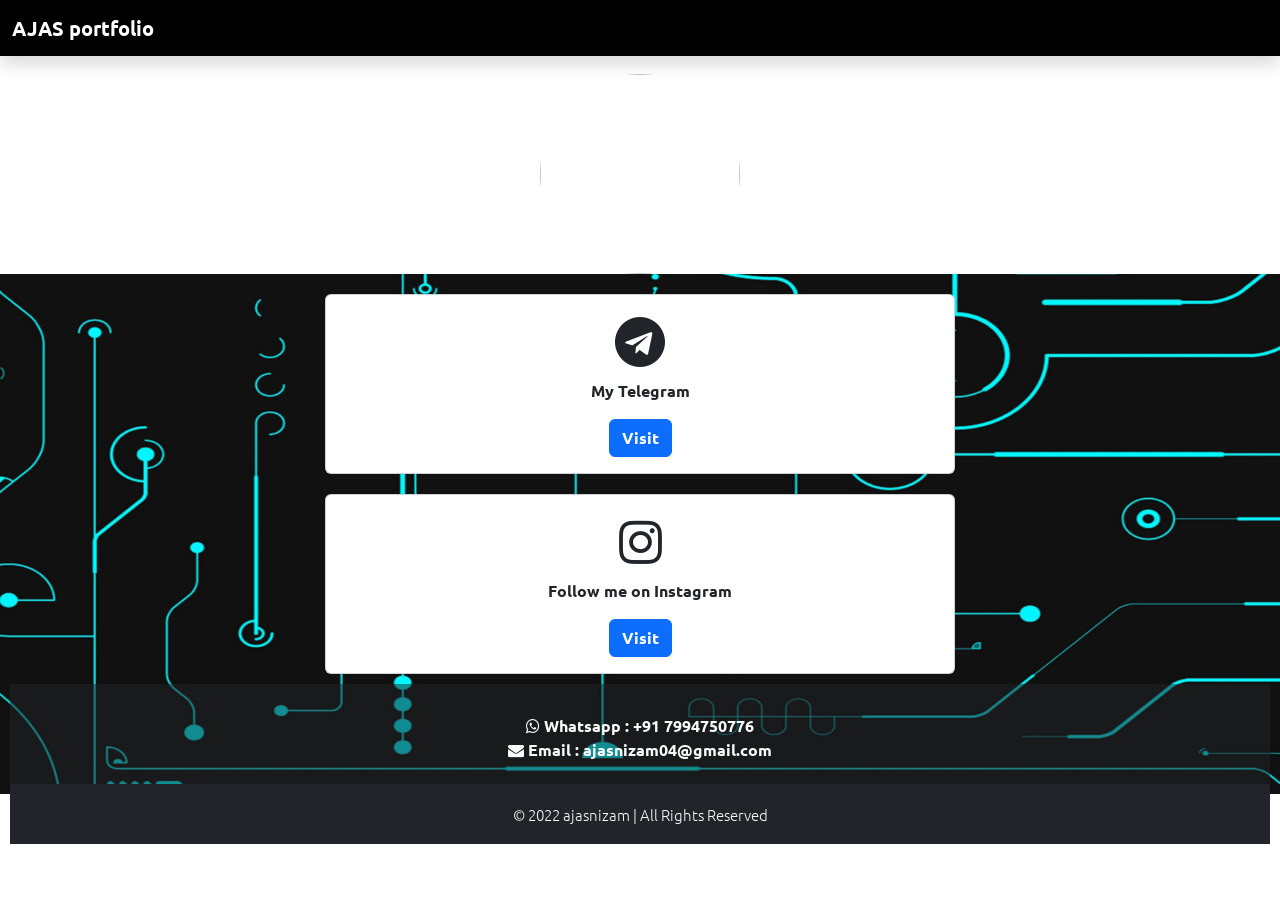
==== index.html @ 475225cc "Update index.html" ====
<!-- Developer : @ajas_nizam -->
<!doctype html>
<html lang="en">

<head>
  <meta charset="utf-8">
  <meta name="viewport" content="width=device-width, initial-scale=1">
  <title>SOMETHING NEW</title>
  <link href="https://cdn.jsdelivr.net/npm/bootstrap@5.2.0-beta1/dist/css/bootstrap.min.css" rel="stylesheet"
    integrity="sha384-0evHe/X+R7YkIZDRvuzKMRqM+OrBnVFBL6DOitfPri4tjfHxaWutUpFmBp4vmVor" crossorigin="anonymous">
  <link rel="stylesheet" href="https://maxcdn.bootstrapcdn.com/font-awesome/4.7.0/css/font-awesome.min.css">
  <link rel="preconnect" href="https://fonts.googleapis.com">
  <link rel="preconnect" href="https://fonts.gstatic.com" crossorigin>
  <link href="https://fonts.googleapis.com/css2?family=Ubuntu&display=swap" rel="stylesheet">
</head>

<body>
  <style>
    * {
      margin: 0;
      font-weight: bold;
      padding: 0;
      font-family: 'Ubuntu', sans-serif;
    }

    p {
      font-family: 'Ubuntu', sans-serif;

    }

    .so {
      width: 30%;
    }
  </style>
  <nav class="navbar shadow fixed-top navbar-expand-lg bg-success navbar-dark fw-bold" style="background-image: linear-gradient( 63.1deg,  rgb(0, 0, 0) 16.4%, rgb(0, 0, 0) 64.5% );

">
    <div class="container-fluid">
      <a class="navbar-brand" href="#">

        AJAS portfolio</a>

      <div class="collapse navbar-collapse" id="navbarNavAltMarkup">
        <div class="navbar-nav">

        </div>
      </div>
    </div>
  </nav>
  <br>

  <div>
    <center><img src="https://avatars.githubusercontent.com/u/79577892?s=400&u=016134d403450fb2147d3cfdbb6b214039eba2fb&v=4"
        style="width:200px;height:200px;border-radius:50%;margin-top:50px;"></center>
  </div>

  <div class="social" style="background-image:url('Computer-wallpaper-10365657.jpg');  
background-attachment:fixed;
  background-size: 100% 100%;padding:10px;">

    <div class="" style="display:flex;justify-content:center;">
      <div class="card w-50 so " style="margin:10px;">
        <center>
          <div class="card-body">
            <h5 class="card-title" style="font-size:50px;text-align:center;"><i class="fa fa-telegram"
                aria-hidden="true"></i></h5>
            <p class="card-text">My Telegram</p>
            <a onclick="telegram()" class="btn btn-primary fw-bolder">Visit</a>
          </div>
        </center>
      </div>
    </div>
    <!-- section -->
    <div class="" style="display:flex;justify-content:center;">
      <div class="card w-50 so " style="margin:10px;">
        <center>
          <div class="card-body">
            <h5 class="card-title" style="font-size:50px;text-align:center;"><i class="fa fa-instagram"
                aria-hidden="true"></i></h5>
            <p class="card-text">Follow me on Instagram</p>
            <a onclick="instagram()" class="btn btn-primary fw-bolder">Visit</a>
          </div>
        </center>
      </div>
    </div>
  <center>
      <div style="width:100%;height:100px;">
        <div style="height:100px;padding:30px;" class="bg-dark bg-opacity-50">
          <p style="text-align:center;" class="text-light fw-bolder">
            <i class="fa fa-whatsapp"></i> Whatsapp : +91 7994750776
            <br>
            <i class="fa fa-envelope"></i> Email : ajasnizam04@gmail.com
          </p>
        </div>
        <div class="bg-dark" style="padding-top:20px;">
          <p class="text-light" style="font-size:15px;height:40px;font-weight:100;">© 2022 ajasnizam | All Rights
            Reserved</p>
        </div>
      </div>
      </center>
      <script>
        function telegram() {
          window.location = "https://telegram.dog/ajas_nizam";
        }
        function instagram() {
          window.location = "https://instagram.com/ajas_nizam";

        }
      </script>
      <script src="https://cdn.jsdelivr.net/npm/bootstrap@5.2.0-beta1/dist/js/bootstrap.bundle.min.js"
        integrity="sha384-pprn3073KE6tl6bjs2QrFaJGz5/SUsLqktiwsUTF55Jfv3qYSDhgCecCxMW52nD2"
        crossorigin="anonymous"></script>
</body>

</html>
<!-- Developer : @ajas_nizam -->
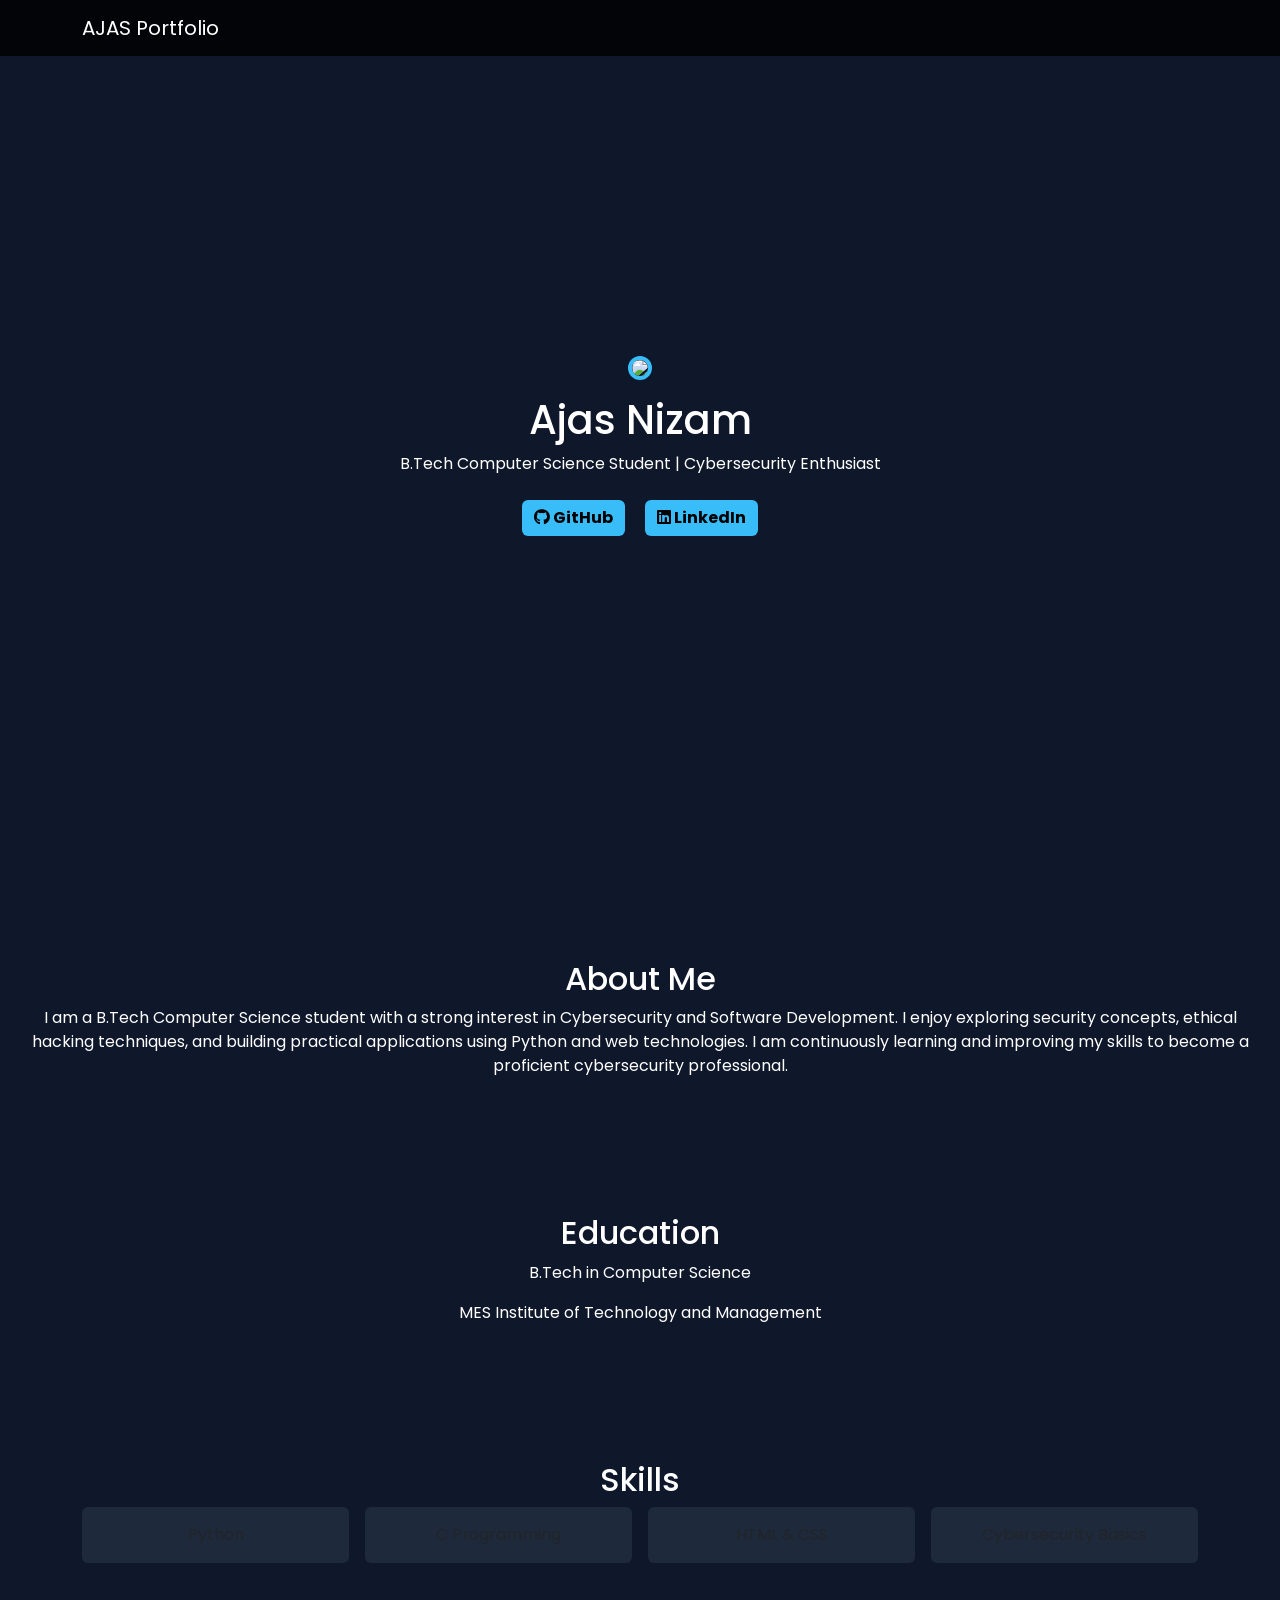
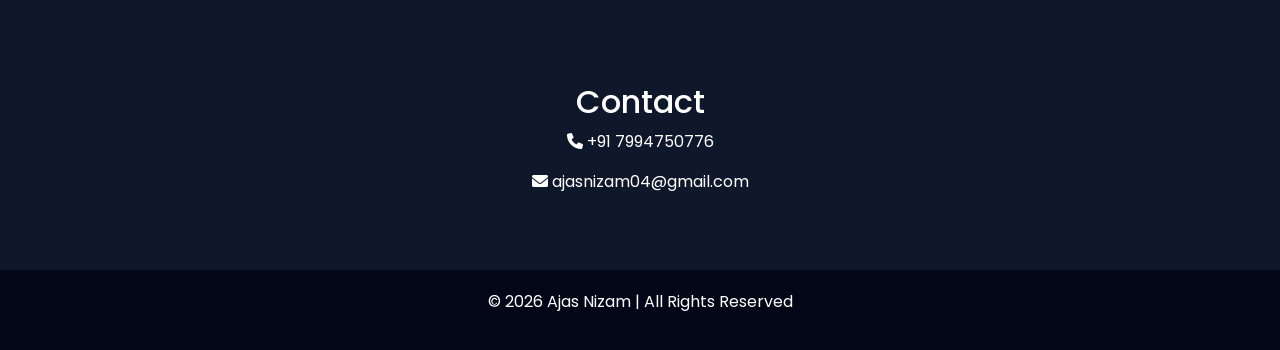
==== commit fa5ec149: "Update portfolio layout and styling" ====
--- a/index.html
+++ b/index.html
@@ -1,116 +1,156 @@
-<!-- Developer : @ajas_nizam -->
 <!doctype html>
 <html lang="en">
 
 <head>
   <meta charset="utf-8">
   <meta name="viewport" content="width=device-width, initial-scale=1">
-  <title>SOMETHING NEW</title>
-  <link href="https://cdn.jsdelivr.net/npm/bootstrap@5.2.0-beta1/dist/css/bootstrap.min.css" rel="stylesheet"
-    integrity="sha384-0evHe/X+R7YkIZDRvuzKMRqM+OrBnVFBL6DOitfPri4tjfHxaWutUpFmBp4vmVor" crossorigin="anonymous">
-  <link rel="stylesheet" href="https://maxcdn.bootstrapcdn.com/font-awesome/4.7.0/css/font-awesome.min.css">
-  <link rel="preconnect" href="https://fonts.googleapis.com">
-  <link rel="preconnect" href="https://fonts.gstatic.com" crossorigin>
-  <link href="https://fonts.googleapis.com/css2?family=Ubuntu&display=swap" rel="stylesheet">
+  <title>Ajas Nizam | Portfolio</title>
+
+  <!-- Bootstrap -->
+  <link href="https://cdn.jsdelivr.net/npm/bootstrap@5.3.0/dist/css/bootstrap.min.css" rel="stylesheet">
+
+  <!-- Font Awesome -->
+  <link rel="stylesheet" href="https://cdnjs.cloudflare.com/ajax/libs/font-awesome/6.0.0/css/all.min.css">
+
+  <!-- Google Font -->
+  <link href="https://fonts.googleapis.com/css2?family=Poppins&display=swap" rel="stylesheet">
+
+  <style>
+    body {
+      font-family: 'Poppins', sans-serif;
+      background: #0f172a;
+      color: white;
+    }
+
+    .navbar {
+      background: rgba(0,0,0,0.8);
+      backdrop-filter: blur(10px);
+    }
+
+    .hero {
+      height: 100vh;
+      display: flex;
+      align-items: center;
+      justify-content: center;
+      text-align: center;
+    }
+
+    .hero img {
+      width: 180px;
+      border-radius: 50%;
+      border: 4px solid #38bdf8;
+    }
+
+    .btn-custom {
+      background: #38bdf8;
+      border: none;
+      color: black;
+      font-weight: bold;
+    }
+
+    .btn-custom:hover {
+      background: #0ea5e9;
+    }
+
+    .card {
+      background: #1e293b;
+      border: none;
+      transition: 0.3s;
+    }
+
+    .card:hover {
+      transform: translateY(-10px);
+    }
+
+    .section {
+      padding: 60px 20px;
+    }
+
+    footer {
+      background: #020617;
+      padding: 20px;
+      text-align: center;
+    }
+  </style>
 </head>
 
 <body>
-  <style>
-    * {
-      margin: 0;
-      font-weight: bold;
-      padding: 0;
-      font-family: 'Ubuntu', sans-serif;
-    }
 
-    p {
-      font-family: 'Ubuntu', sans-serif;
+<!-- Navbar -->
+<nav class="navbar navbar-dark fixed-top">
+  <div class="container">
+    <a class="navbar-brand">AJAS Portfolio</a>
+  </div>
+</nav>
 
-    }
+<!-- Hero Section -->
+<section class="hero">
+  <div>
+    <img src="https://avatars.githubusercontent.com/u/79577892?v=4">
+    <h1 class="mt-3">Ajas Nizam</h1>
+    <p>B.Tech Computer Science Student | Cybersecurity Enthusiast</p>
 
-    .so {
-      width: 30%;
-    }
-  </style>
-  <nav class="navbar shadow fixed-top navbar-expand-lg bg-success navbar-dark fw-bold" style="background-image: linear-gradient( 63.1deg,  rgb(0, 0, 0) 16.4%, rgb(0, 0, 0) 64.5% );
+    <button onclick="github()" class="btn btn-custom m-2">
+      <i class="fab fa-github"></i> GitHub
+    </button>
 
-">
-    <div class="container-fluid">
-      <a class="navbar-brand" href="#">
+    <button onclick="linkedin()" class="btn btn-custom m-2">
+      <i class="fab fa-linkedin"></i> LinkedIn
+    </button>
+  </div>
+</section>
 
-        AJAS portfolio</a>
+<!-- About -->
+<section class="section text-center">
+  <h2>About Me</h2>
+  <p>
+    I am a B.Tech Computer Science student with a strong interest in Cybersecurity and Software Development. 
+    I enjoy exploring security concepts, ethical hacking techniques, and building practical applications using Python and web technologies. 
+    I am continuously learning and improving my skills to become a proficient cybersecurity professional.
+  </p>
+</section>
 
-      <div class="collapse navbar-collapse" id="navbarNavAltMarkup">
-        <div class="navbar-nav">
+<!-- Education -->
+<section class="section text-center">
+  <h2>Education</h2>
+  <p>B.Tech in Computer Science</p>
+  <p>MES Institute of Technology and Management</p>
+</section>
 
-        </div>
-      </div>
+<!-- Skills -->
+<section class="section text-center">
+  <h2>Skills</h2>
+  <div class="container">
+    <div class="row g-3">
+      <div class="col-md-3"><div class="card p-3">Python</div></div>
+      <div class="col-md-3"><div class="card p-3">C Programming</div></div>
+      <div class="col-md-3"><div class="card p-3">HTML & CSS</div></div>
+      <div class="col-md-3"><div class="card p-3">Cybersecurity Basics</div></div>
     </div>
-  </nav>
-  <br>
+  </div>
+</section>
 
-  <div>
-    <center><img src="https://avatars.githubusercontent.com/u/79577892?s=400&u=016134d403450fb2147d3cfdbb6b214039eba2fb&v=4"
-        style="width:200px;height:200px;border-radius:50%;margin-top:50px;"></center>
-  </div>
+<!-- Contact -->
+<section class="section text-center">
+  <h2>Contact</h2>
+  <p><i class="fa fa-phone"></i> +91 7994750776</p>
+  <p><i class="fa fa-envelope"></i> ajasnizam04@gmail.com</p>
+</section>
 
-  <div class="social" style="background-image:url('Computer-wallpaper-10365657.jpg');  
-background-attachment:fixed;
-  background-size: 100% 100%;padding:10px;">
+<!-- Footer -->
+<footer>
+  <p>© 2026 Ajas Nizam | All Rights Reserved</p>
+</footer>
 
-    <div class="" style="display:flex;justify-content:center;">
-      <div class="card w-50 so " style="margin:10px;">
-        <center>
-          <div class="card-body">
-            <h5 class="card-title" style="font-size:50px;text-align:center;"><i class="fa fa-telegram"
-                aria-hidden="true"></i></h5>
-            <p class="card-text">My Telegram</p>
-            <a onclick="telegram()" class="btn btn-primary fw-bolder">Visit</a>
-          </div>
-        </center>
-      </div>
-    </div>
-    <!-- section -->
-    <div class="" style="display:flex;justify-content:center;">
-      <div class="card w-50 so " style="margin:10px;">
-        <center>
-          <div class="card-body">
-            <h5 class="card-title" style="font-size:50px;text-align:center;"><i class="fa fa-instagram"
-                aria-hidden="true"></i></h5>
-            <p class="card-text">Follow me on Instagram</p>
-            <a onclick="instagram()" class="btn btn-primary fw-bolder">Visit</a>
-          </div>
-        </center>
-      </div>
-    </div>
-  <center>
-      <div style="width:100%;height:100px;">
-        <div style="height:100px;padding:30px;" class="bg-dark bg-opacity-50">
-          <p style="text-align:center;" class="text-light fw-bolder">
-            <i class="fa fa-whatsapp"></i> Whatsapp : +91 7994750776
-            <br>
-            <i class="fa fa-envelope"></i> Email : ajasnizam04@gmail.com
-          </p>
-        </div>
-        <div class="bg-dark" style="padding-top:20px;">
-          <p class="text-light" style="font-size:15px;height:40px;font-weight:100;">© 2022 ajasnizam | All Rights
-            Reserved</p>
-        </div>
-      </div>
-      </center>
-      <script>
-        function telegram() {
-          window.location = "https://telegram.dog/ajas_nizam";
-        }
-        function instagram() {
-          window.location = "https://instagram.com/ajas_nizam";
+<script>
+  function github() {
+    window.location = "https://github.com/YOUR_USERNAME";
+  }
 
-        }
-      </script>
-      <script src="https://cdn.jsdelivr.net/npm/bootstrap@5.2.0-beta1/dist/js/bootstrap.bundle.min.js"
-        integrity="sha384-pprn3073KE6tl6bjs2QrFaJGz5/SUsLqktiwsUTF55Jfv3qYSDhgCecCxMW52nD2"
-        crossorigin="anonymous"></script>
+  function linkedin() {
+    window.location = "https://linkedin.com/in/YOUR_USERNAME";
+  }
+</script>
+
 </body>
-
 </html>
-<!-- Developer : @ajas_nizam -->
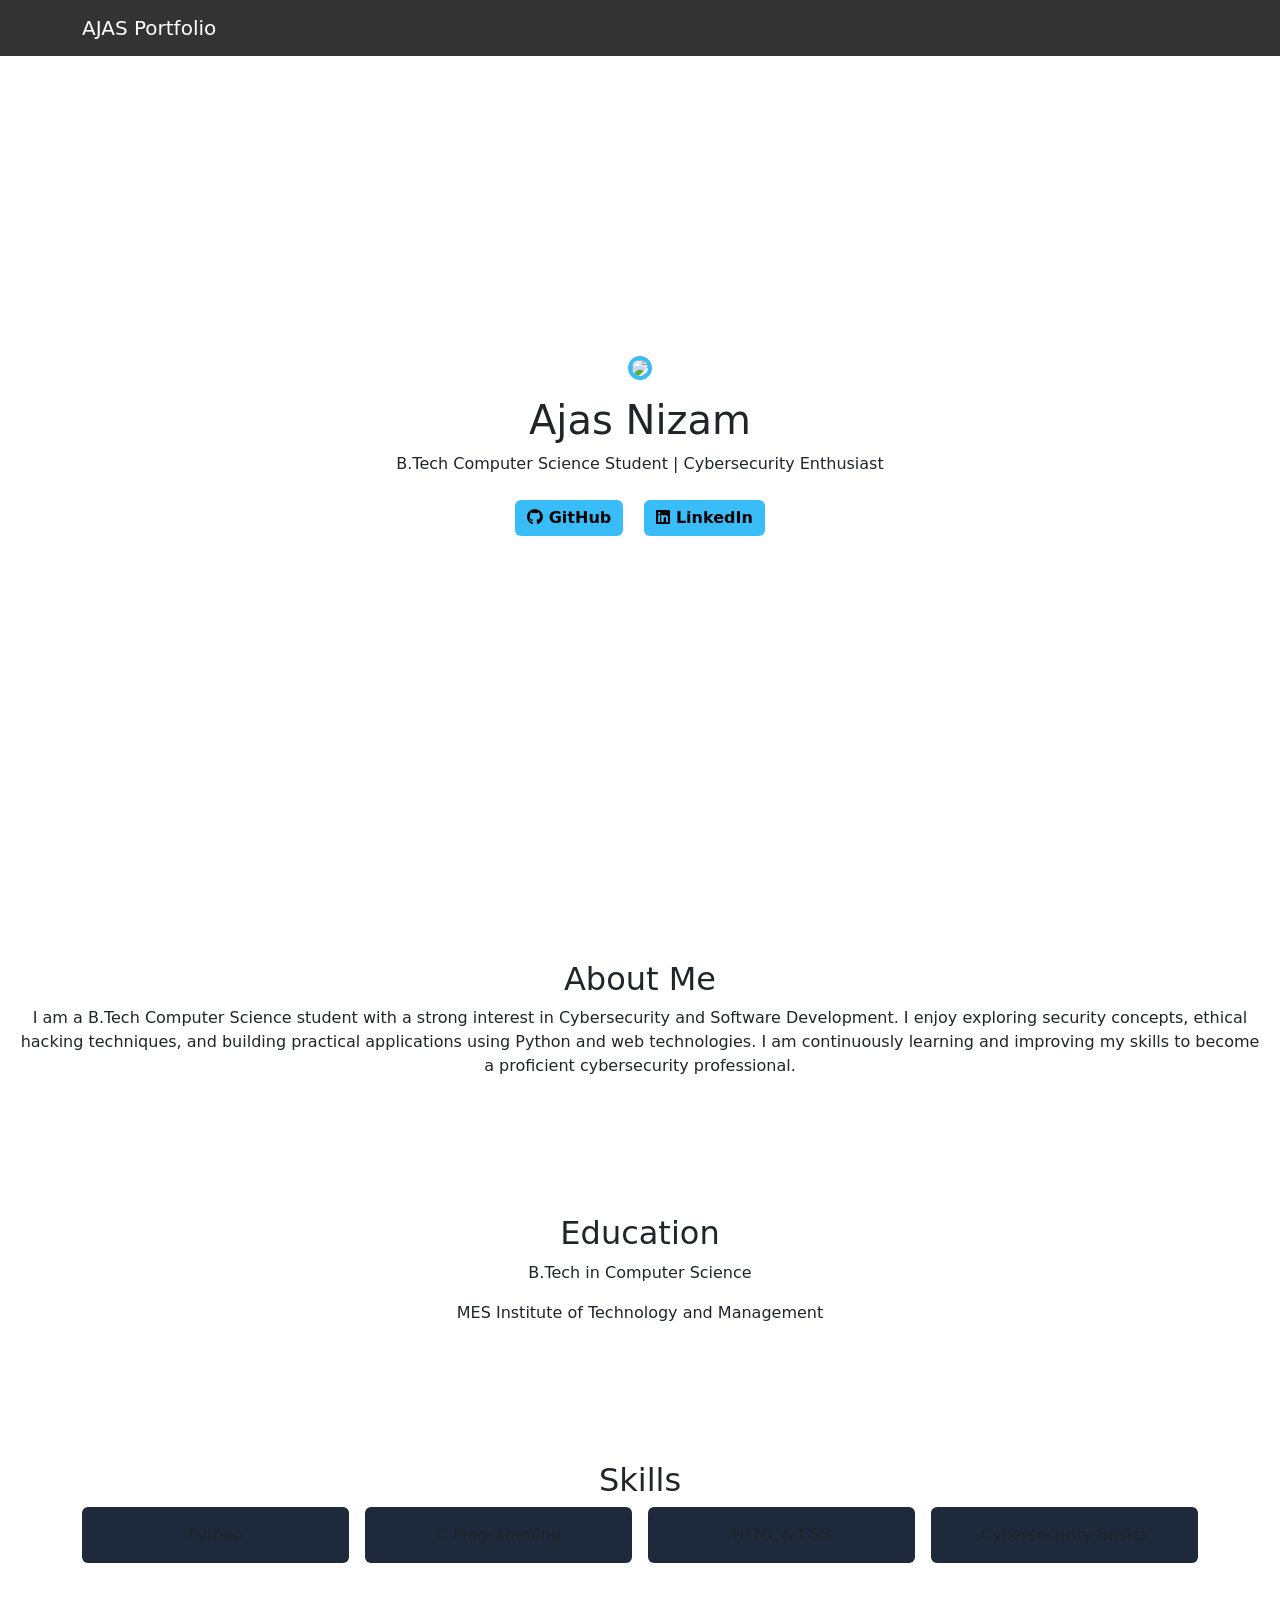
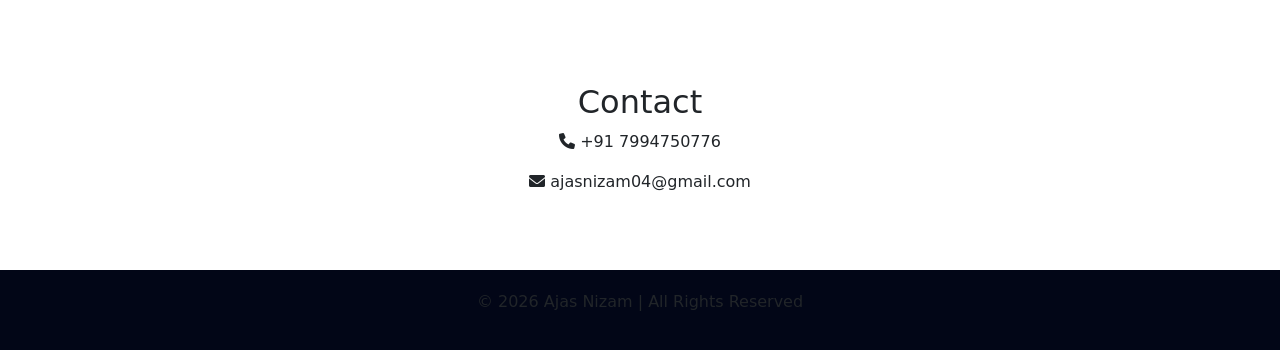
==== commit f170ff6d: "Link external stylesheet and remove inline styles Removed inline styles from index.html and linked t" ====
--- a/index.html
+++ b/index.html
@@ -15,63 +15,8 @@
   <!-- Google Font -->
   <link href="https://fonts.googleapis.com/css2?family=Poppins&display=swap" rel="stylesheet">
 
-  <style>
-    body {
-      font-family: 'Poppins', sans-serif;
-      background: #0f172a;
-      color: white;
-    }
+  <link rel="stylesheet" href="style.css">
 
-    .navbar {
-      background: rgba(0,0,0,0.8);
-      backdrop-filter: blur(10px);
-    }
-
-    .hero {
-      height: 100vh;
-      display: flex;
-      align-items: center;
-      justify-content: center;
-      text-align: center;
-    }
-
-    .hero img {
-      width: 180px;
-      border-radius: 50%;
-      border: 4px solid #38bdf8;
-    }
-
-    .btn-custom {
-      background: #38bdf8;
-      border: none;
-      color: black;
-      font-weight: bold;
-    }
-
-    .btn-custom:hover {
-      background: #0ea5e9;
-    }
-
-    .card {
-      background: #1e293b;
-      border: none;
-      transition: 0.3s;
-    }
-
-    .card:hover {
-      transform: translateY(-10px);
-    }
-
-    .section {
-      padding: 60px 20px;
-    }
-
-    footer {
-      background: #020617;
-      padding: 20px;
-      text-align: center;
-    }
-  </style>
 </head>
 
 <body>
@@ -144,11 +89,11 @@
 
 <script>
   function github() {
-    window.location = "https://github.com/YOUR_USERNAME";
+    window.location = "https://github.com/ajasnizam";
   }
 
   function linkedin() {
-    window.location = "https://linkedin.com/in/YOUR_USERNAME";
+    window.location = "https://www.linkedin.com/in/ajas-nizam-aa9758212/";
   }
 </script>
 
--- a/style.css
+++ b/style.css
@@ -0,0 +1,57 @@
+<style>
+    body {
+      font-family: 'Poppins', sans-serif;
+      background: #0f172a;
+      color: white;
+    }
+
+    .navbar {
+      background: rgba(0,0,0,0.8);
+      backdrop-filter: blur(10px);
+    }
+
+    .hero {
+      height: 100vh;
+      display: flex;
+      align-items: center;
+      justify-content: center;
+      text-align: center;
+    }
+
+    .hero img {
+      width: 180px;
+      border-radius: 50%;
+      border: 4px solid #38bdf8;
+    }
+
+    .btn-custom {
+      background: #38bdf8;
+      border: none;
+      color: black;
+      font-weight: bold;
+    }
+
+    .btn-custom:hover {
+      background: #0ea5e9;
+    }
+
+    .card {
+      background: #1e293b;
+      border: none;
+      transition: 0.3s;
+    }
+
+    .card:hover {
+      transform: translateY(-10px);
+    }
+
+    .section {
+      padding: 60px 20px;
+    }
+
+    footer {
+      background: #020617;
+      padding: 20px;
+      text-align: center;
+    }
+  </style>
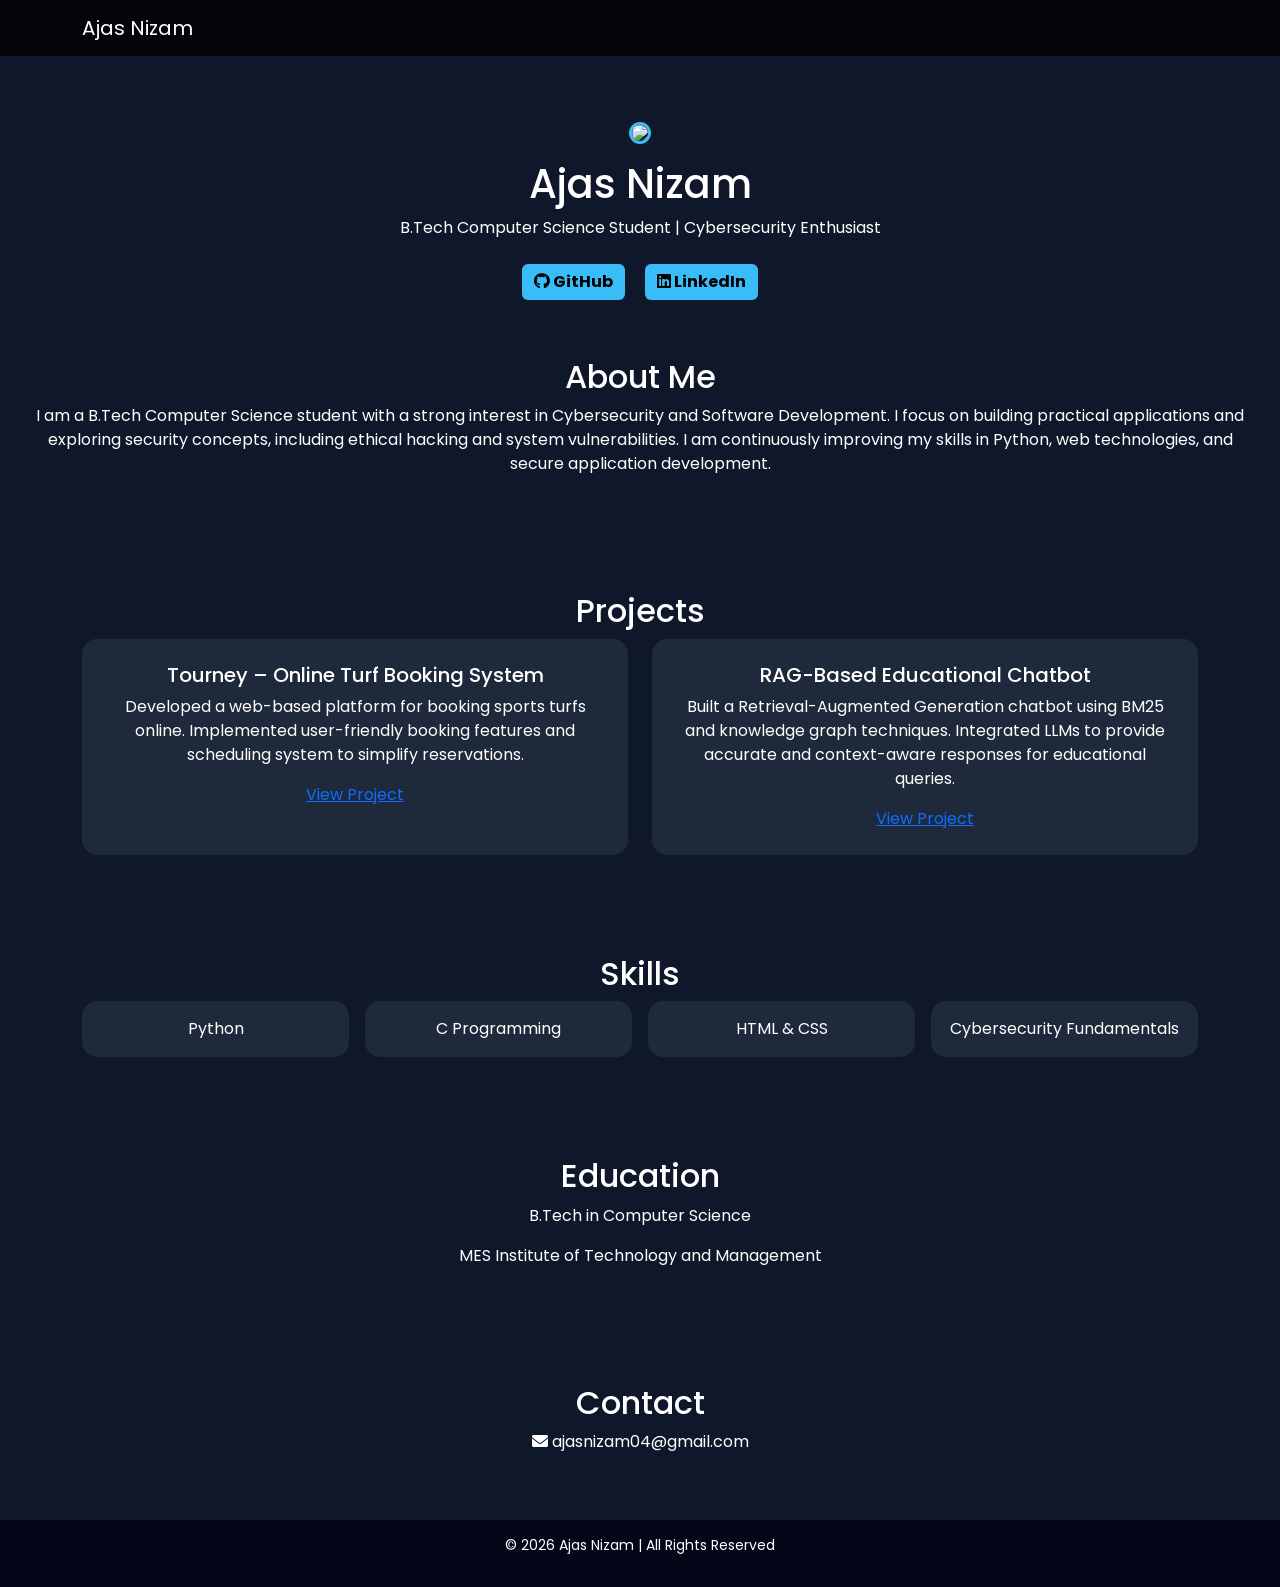
==== commit 98cd5916: "Revamp portfolio layout and content Updated the portfolio layout and styling, added project descript" ====
--- a/index.html
+++ b/index.html
@@ -15,8 +15,65 @@
   <!-- Google Font -->
   <link href="https://fonts.googleapis.com/css2?family=Poppins&display=swap" rel="stylesheet">
 
-  <link rel="stylesheet" href="style.css">
+  <style>
+    body {
+      font-family: 'Poppins', sans-serif;
+      background: #0f172a;
+      color: white;
+    }
 
+    .navbar {
+      background: rgba(0,0,0,0.8);
+    }
+
+    .hero {
+      padding-top: 120px;
+      text-align: center;
+    }
+
+    .hero img {
+      width: 150px;
+      border-radius: 50%;
+      border: 3px solid #38bdf8;
+    }
+
+    .btn-custom {
+      background: #38bdf8;
+      border: none;
+      color: black;
+      font-weight: bold;
+    }
+
+    .btn-custom:hover {
+      background: #0ea5e9;
+    }
+
+    .section {
+      padding: 50px 20px;
+    }
+
+    .card {
+      background: #1e293b;
+      color: white;
+      border: none;
+      border-radius: 15px;
+      transition: 0.3s;
+      height: 100%;
+    }
+
+    .card:hover {
+      transform: translateY(-8px);
+      background: #38bdf8;
+      color: black;
+    }
+
+    footer {
+      background: #020617;
+      padding: 15px;
+      text-align: center;
+      font-size: 14px;
+    }
+  </style>
 </head>
 
 <body>
@@ -24,42 +81,67 @@
 <!-- Navbar -->
 <nav class="navbar navbar-dark fixed-top">
   <div class="container">
-    <a class="navbar-brand">AJAS Portfolio</a>
+    <a class="navbar-brand">Ajas Nizam</a>
   </div>
 </nav>
 
-<!-- Hero Section -->
+<!-- Hero -->
 <section class="hero">
-  <div>
-    <img src="https://avatars.githubusercontent.com/u/79577892?v=4">
-    <h1 class="mt-3">Ajas Nizam</h1>
-    <p>B.Tech Computer Science Student | Cybersecurity Enthusiast</p>
+  <img src="https://avatars.githubusercontent.com/u/79577892?v=4">
+  <h1 class="mt-3">Ajas Nizam</h1>
+  <p>B.Tech Computer Science Student | Cybersecurity Enthusiast</p>
 
-    <button onclick="github()" class="btn btn-custom m-2">
-      <i class="fab fa-github"></i> GitHub
-    </button>
+  <a href="https://github.com/ajasnizam" target="_blank" class="btn btn-custom m-2">
+    <i class="fab fa-github"></i> GitHub
+  </a>
 
-    <button onclick="linkedin()" class="btn btn-custom m-2">
-      <i class="fab fa-linkedin"></i> LinkedIn
-    </button>
-  </div>
+  <a href="https://www.linkedin.com/in/ajas-nizam-aa9758212/" target="_blank" class="btn btn-custom m-2">
+    <i class="fab fa-linkedin"></i> LinkedIn
+  </a>
 </section>
 
 <!-- About -->
 <section class="section text-center">
   <h2>About Me</h2>
   <p>
-    I am a B.Tech Computer Science student with a strong interest in Cybersecurity and Software Development. 
-    I enjoy exploring security concepts, ethical hacking techniques, and building practical applications using Python and web technologies. 
-    I am continuously learning and improving my skills to become a proficient cybersecurity professional.
+    I am a B.Tech Computer Science student with a strong interest in Cybersecurity and Software Development.
+    I focus on building practical applications and exploring security concepts, including ethical hacking and system vulnerabilities.
+    I am continuously improving my skills in Python, web technologies, and secure application development.
   </p>
 </section>
 
-<!-- Education -->
+<!-- Projects (MOST IMPORTANT) -->
 <section class="section text-center">
-  <h2>Education</h2>
-  <p>B.Tech in Computer Science</p>
-  <p>MES Institute of Technology and Management</p>
+  <h2>Projects</h2>
+  <div class="container">
+    <div class="row g-4">
+
+      <!-- Project 1 -->
+      <div class="col-md-6">
+        <div class="card p-4">
+          <h5>Tourney – Online Turf Booking System</h5>
+          <p>
+            Developed a web-based platform for booking sports turfs online.
+            Implemented user-friendly booking features and scheduling system to simplify reservations.
+          </p>
+          <a href="https://github.com/ajasnizam" target="_blank">View Project</a>
+        </div>
+      </div>
+
+      <!-- Project 2 -->
+      <div class="col-md-6">
+        <div class="card p-4">
+          <h5>RAG-Based Educational Chatbot</h5>
+          <p>
+            Built a Retrieval-Augmented Generation chatbot using BM25 and knowledge graph techniques.
+            Integrated LLMs to provide accurate and context-aware responses for educational queries.
+          </p>
+          <a href="https://github.com/ajasnizam" target="_blank">View Project</a>
+        </div>
+      </div>
+
+    </div>
+  </div>
 </section>
 
 <!-- Skills -->
@@ -70,15 +152,21 @@
       <div class="col-md-3"><div class="card p-3">Python</div></div>
       <div class="col-md-3"><div class="card p-3">C Programming</div></div>
       <div class="col-md-3"><div class="card p-3">HTML & CSS</div></div>
-      <div class="col-md-3"><div class="card p-3">Cybersecurity Basics</div></div>
+      <div class="col-md-3"><div class="card p-3">Cybersecurity Fundamentals</div></div>
     </div>
   </div>
+</section>
+
+<!-- Education -->
+<section class="section text-center">
+  <h2>Education</h2>
+  <p>B.Tech in Computer Science</p>
+  <p>MES Institute of Technology and Management</p>
 </section>
 
 <!-- Contact -->
 <section class="section text-center">
   <h2>Contact</h2>
-  <p><i class="fa fa-phone"></i> +91 7994750776</p>
   <p><i class="fa fa-envelope"></i> ajasnizam04@gmail.com</p>
 </section>
 
@@ -87,15 +175,5 @@
   <p>© 2026 Ajas Nizam | All Rights Reserved</p>
 </footer>
 
-<script>
-  function github() {
-    window.location = "https://github.com/ajasnizam";
-  }
-
-  function linkedin() {
-    window.location = "https://www.linkedin.com/in/ajas-nizam-aa9758212/";
-  }
-</script>
-
 </body>
 </html>
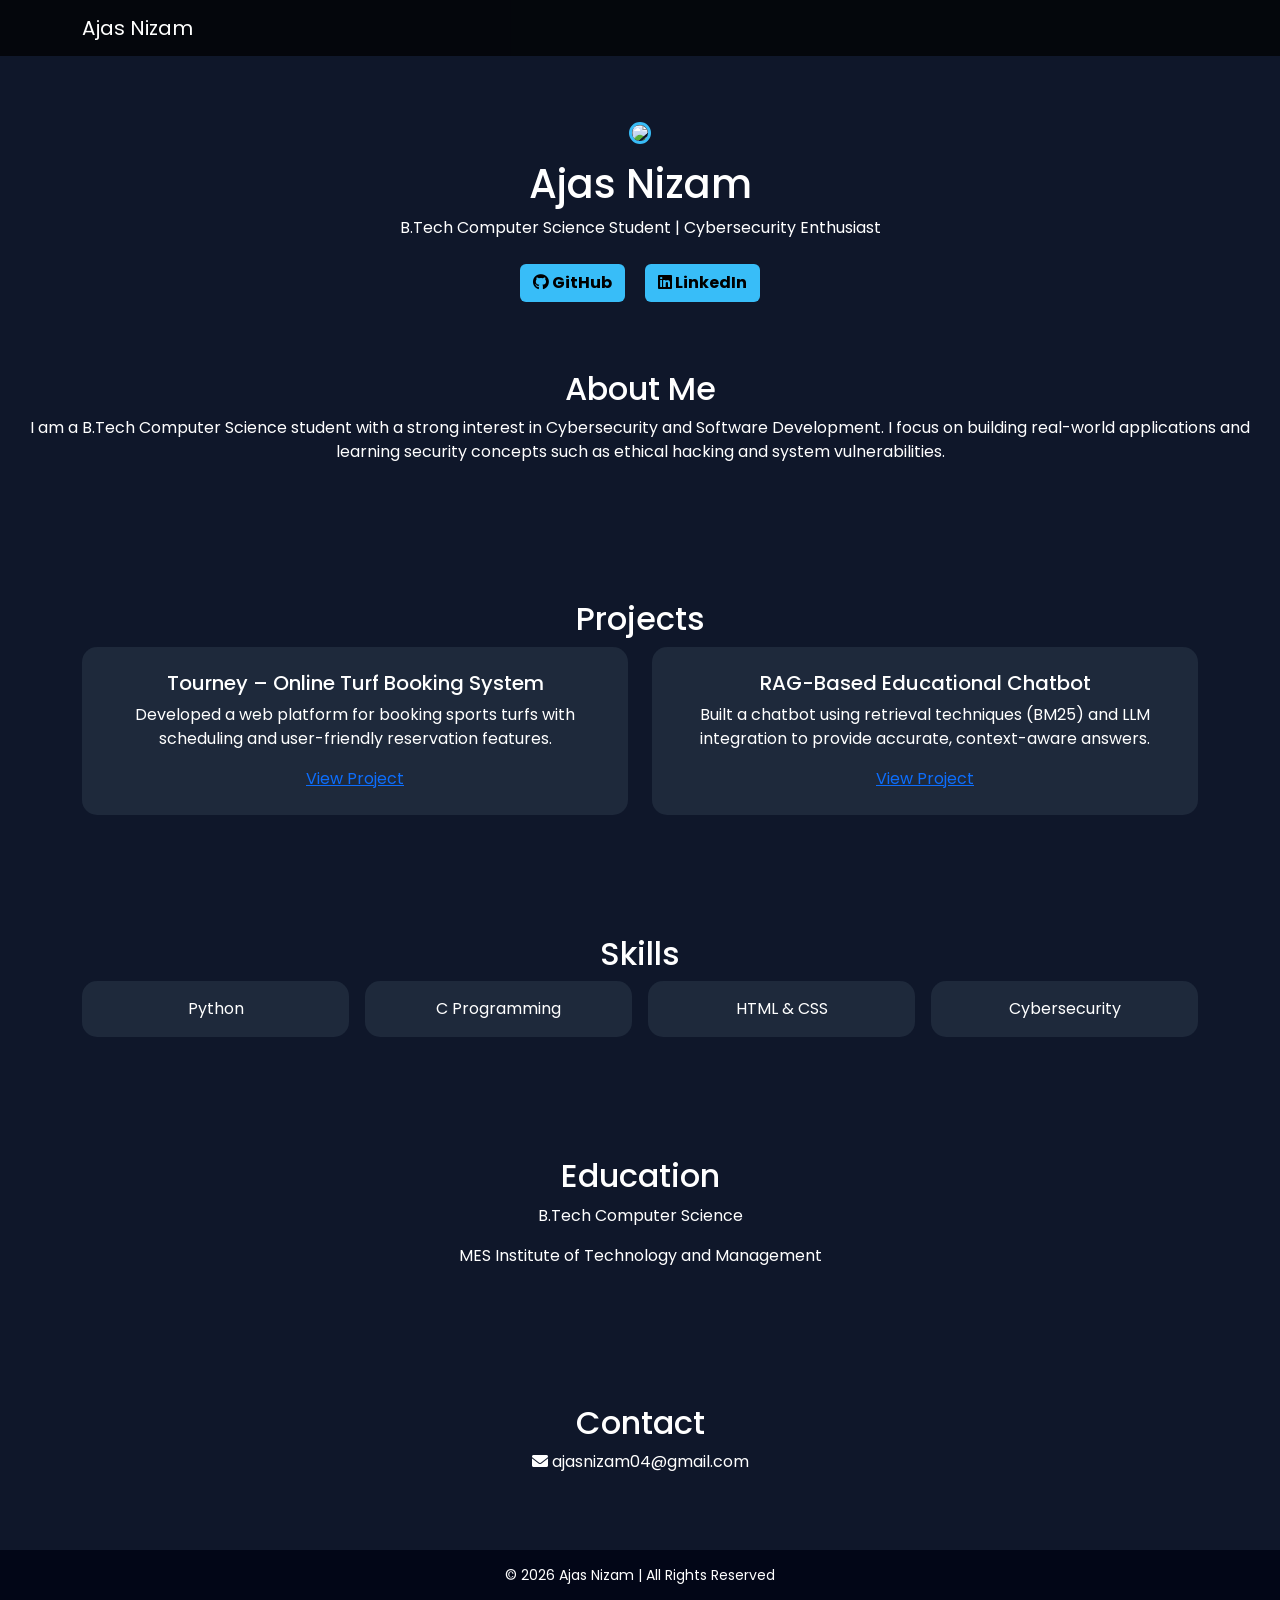
==== commit 890d5857: "Refactor HTML structure and update content" ====
--- a/index.html
+++ b/index.html
@@ -1,87 +1,101 @@
-<!doctype html>
+<!DOCTYPE html>
 <html lang="en">
-
 <head>
-  <meta charset="utf-8">
-  <meta name="viewport" content="width=device-width, initial-scale=1">
-  <title>Ajas Nizam | Portfolio</title>
-
-  <!-- Bootstrap -->
-  <link href="https://cdn.jsdelivr.net/npm/bootstrap@5.3.0/dist/css/bootstrap.min.css" rel="stylesheet">
-
-  <!-- Font Awesome -->
-  <link rel="stylesheet" href="https://cdnjs.cloudflare.com/ajax/libs/font-awesome/6.0.0/css/all.min.css">
-
-  <!-- Google Font -->
-  <link href="https://fonts.googleapis.com/css2?family=Poppins&display=swap" rel="stylesheet">
-
-  <style>
-    body {
-      font-family: 'Poppins', sans-serif;
-      background: #0f172a;
-      color: white;
-    }
-
-    .navbar {
-      background: rgba(0,0,0,0.8);
-    }
-
-    .hero {
-      padding-top: 120px;
-      text-align: center;
-    }
-
-    .hero img {
-      width: 150px;
-      border-radius: 50%;
-      border: 3px solid #38bdf8;
-    }
-
-    .btn-custom {
-      background: #38bdf8;
-      border: none;
-      color: black;
-      font-weight: bold;
-    }
-
-    .btn-custom:hover {
-      background: #0ea5e9;
-    }
-
-    .section {
-      padding: 50px 20px;
-    }
-
-    .card {
-      background: #1e293b;
-      color: white;
-      border: none;
-      border-radius: 15px;
-      transition: 0.3s;
-      height: 100%;
-    }
-
-    .card:hover {
-      transform: translateY(-8px);
-      background: #38bdf8;
-      color: black;
-    }
-
-    footer {
-      background: #020617;
-      padding: 15px;
-      text-align: center;
-      font-size: 14px;
-    }
-  </style>
+<meta charset="UTF-8">
+<meta name="viewport" content="width=device-width, initial-scale=1.0">
+<title>Ajas Nizam | Portfolio</title>
+
+<!-- Bootstrap -->
+<link href="https://cdn.jsdelivr.net/npm/bootstrap@5.3.0/dist/css/bootstrap.min.css" rel="stylesheet">
+
+<!-- Icons -->
+<link rel="stylesheet" href="https://cdnjs.cloudflare.com/ajax/libs/font-awesome/6.0.0/css/all.min.css">
+
+<!-- Font -->
+<link href="https://fonts.googleapis.com/css2?family=Poppins&display=swap" rel="stylesheet">
+
+<style>
+body {
+  font-family: 'Poppins', sans-serif;
+  background: #0f172a;
+  color: white;
+}
+
+/* Background Animation */
+#particles-js {
+  position: fixed;
+  width: 100%;
+  height: 100%;
+  z-index: -1;
+}
+
+/* Navbar */
+.navbar {
+  background: rgba(0,0,0,0.7);
+}
+
+/* Hero */
+.hero {
+  text-align: center;
+  padding-top: 120px;
+}
+
+.hero img {
+  width: 150px;
+  border-radius: 50%;
+  border: 3px solid #38bdf8;
+}
+
+/* Buttons */
+.btn-custom {
+  background: #38bdf8;
+  color: black;
+  font-weight: bold;
+}
+
+.btn-custom:hover {
+  background: #0ea5e9;
+}
+
+/* Sections */
+.section {
+  padding: 60px 20px;
+}
+
+/* Cards */
+.card {
+  background: #1e293b;
+  border: none;
+  border-radius: 15px;
+  color: white;
+  transition: 0.3s;
+}
+
+.card:hover {
+  transform: translateY(-8px);
+  background: #38bdf8;
+  color: black;
+}
+
+/* Footer */
+footer {
+  background: #020617;
+  text-align: center;
+  padding: 15px;
+  font-size: 14px;
+}
+</style>
 </head>
 
 <body>
+
+<!-- Background Animation -->
+<div id="particles-js"></div>
 
 <!-- Navbar -->
 <nav class="navbar navbar-dark fixed-top">
   <div class="container">
-    <a class="navbar-brand">Ajas Nizam</a>
+    <span class="navbar-brand">Ajas Nizam</span>
   </div>
 </nav>
 
@@ -105,36 +119,31 @@
   <h2>About Me</h2>
   <p>
     I am a B.Tech Computer Science student with a strong interest in Cybersecurity and Software Development.
-    I focus on building practical applications and exploring security concepts, including ethical hacking and system vulnerabilities.
-    I am continuously improving my skills in Python, web technologies, and secure application development.
+    I focus on building real-world applications and learning security concepts such as ethical hacking and system vulnerabilities.
   </p>
 </section>
 
-<!-- Projects (MOST IMPORTANT) -->
+<!-- Projects -->
 <section class="section text-center">
   <h2>Projects</h2>
   <div class="container">
     <div class="row g-4">
 
-      <!-- Project 1 -->
       <div class="col-md-6">
         <div class="card p-4">
           <h5>Tourney – Online Turf Booking System</h5>
           <p>
-            Developed a web-based platform for booking sports turfs online.
-            Implemented user-friendly booking features and scheduling system to simplify reservations.
+            Developed a web platform for booking sports turfs with scheduling and user-friendly reservation features.
           </p>
           <a href="https://github.com/ajasnizam" target="_blank">View Project</a>
         </div>
       </div>
 
-      <!-- Project 2 -->
       <div class="col-md-6">
         <div class="card p-4">
           <h5>RAG-Based Educational Chatbot</h5>
           <p>
-            Built a Retrieval-Augmented Generation chatbot using BM25 and knowledge graph techniques.
-            Integrated LLMs to provide accurate and context-aware responses for educational queries.
+            Built a chatbot using retrieval techniques (BM25) and LLM integration to provide accurate, context-aware answers.
           </p>
           <a href="https://github.com/ajasnizam" target="_blank">View Project</a>
         </div>
@@ -152,7 +161,7 @@
       <div class="col-md-3"><div class="card p-3">Python</div></div>
       <div class="col-md-3"><div class="card p-3">C Programming</div></div>
       <div class="col-md-3"><div class="card p-3">HTML & CSS</div></div>
-      <div class="col-md-3"><div class="card p-3">Cybersecurity Fundamentals</div></div>
+      <div class="col-md-3"><div class="card p-3">Cybersecurity</div></div>
     </div>
   </div>
 </section>
@@ -160,7 +169,7 @@
 <!-- Education -->
 <section class="section text-center">
   <h2>Education</h2>
-  <p>B.Tech in Computer Science</p>
+  <p>B.Tech Computer Science</p>
   <p>MES Institute of Technology and Management</p>
 </section>
 
@@ -175,5 +184,19 @@
   <p>© 2026 Ajas Nizam | All Rights Reserved</p>
 </footer>
 
+<!-- Particles JS -->
+<script src="https://cdn.jsdelivr.net/npm/particles.js"></script>
+
+<script>
+particlesJS("particles-js", {
+  "particles": {
+    "number": { "value": 50 },
+    "size": { "value": 3 },
+    "move": { "speed": 1 },
+    "line_linked": { "enable": true }
+  }
+});
+</script>
+
 </body>
 </html>
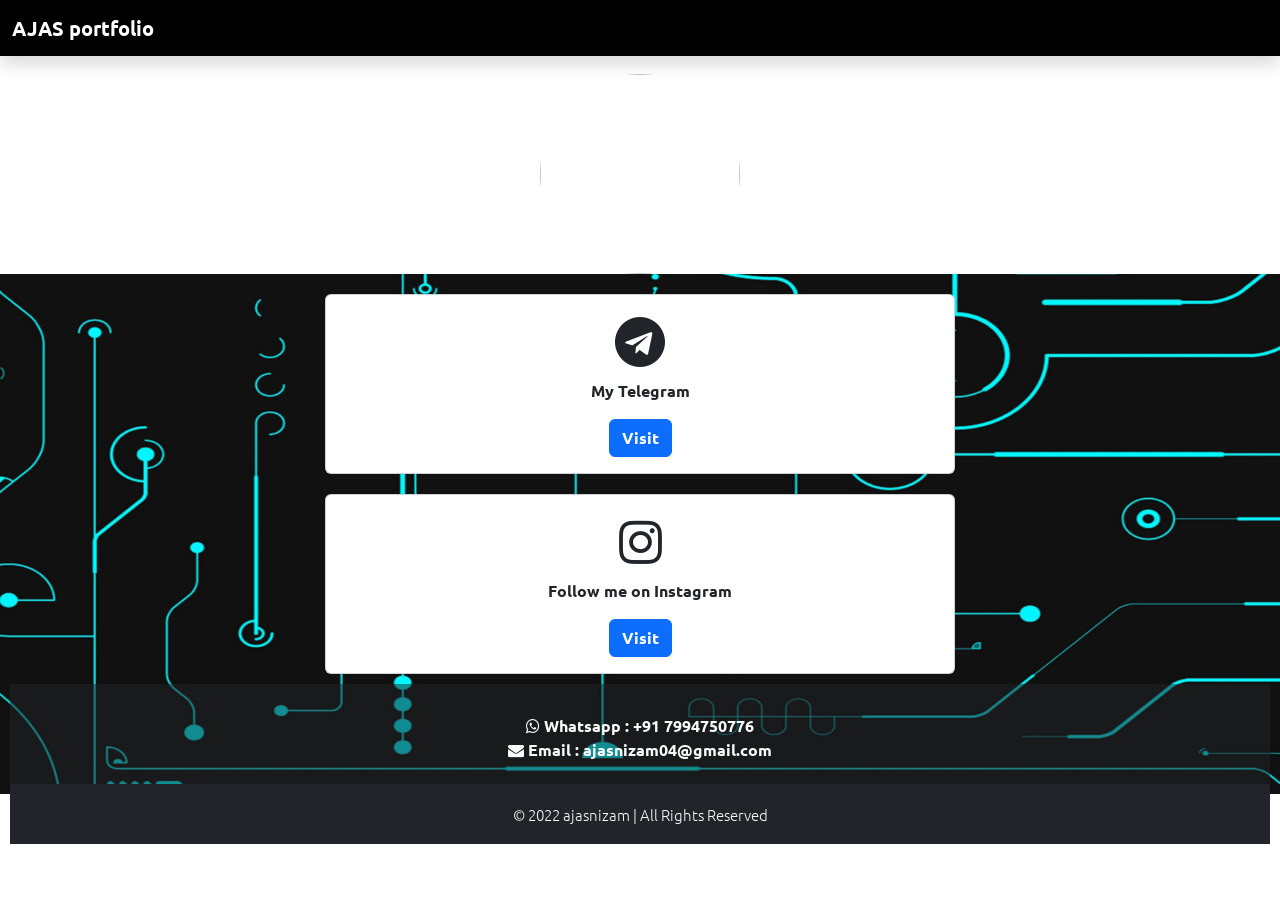
==== commit 53206561: "Refactor index.html for improved layout and styles Updated HTML structure and styles for the portfol" ====
--- a/index.html
+++ b/index.html
@@ -1,202 +1,117 @@
-<!DOCTYPE html>
+<!-- Developer : @ajas_nizam -->
+<!doctype html>
 <html lang="en">
+
 <head>
-<meta charset="UTF-8">
-<meta name="viewport" content="width=device-width, initial-scale=1.0">
-<title>Ajas Nizam | Portfolio</title>
-
-<!-- Bootstrap -->
-<link href="https://cdn.jsdelivr.net/npm/bootstrap@5.3.0/dist/css/bootstrap.min.css" rel="stylesheet">
-
-<!-- Icons -->
-<link rel="stylesheet" href="https://cdnjs.cloudflare.com/ajax/libs/font-awesome/6.0.0/css/all.min.css">
-
-<!-- Font -->
-<link href="https://fonts.googleapis.com/css2?family=Poppins&display=swap" rel="stylesheet">
-
-<style>
-body {
-  font-family: 'Poppins', sans-serif;
-  background: #0f172a;
-  color: white;
-}
-
-/* Background Animation */
-#particles-js {
-  position: fixed;
-  width: 100%;
-  height: 100%;
-  z-index: -1;
-}
-
-/* Navbar */
-.navbar {
-  background: rgba(0,0,0,0.7);
-}
-
-/* Hero */
-.hero {
-  text-align: center;
-  padding-top: 120px;
-}
-
-.hero img {
-  width: 150px;
-  border-radius: 50%;
-  border: 3px solid #38bdf8;
-}
-
-/* Buttons */
-.btn-custom {
-  background: #38bdf8;
-  color: black;
-  font-weight: bold;
-}
-
-.btn-custom:hover {
-  background: #0ea5e9;
-}
-
-/* Sections */
-.section {
-  padding: 60px 20px;
-}
-
-/* Cards */
-.card {
-  background: #1e293b;
-  border: none;
-  border-radius: 15px;
-  color: white;
-  transition: 0.3s;
-}
-
-.card:hover {
-  transform: translateY(-8px);
-  background: #38bdf8;
-  color: black;
-}
-
-/* Footer */
-footer {
-  background: #020617;
-  text-align: center;
-  padding: 15px;
-  font-size: 14px;
-}
-</style>
+  <meta charset="utf-8">
+  <meta name="viewport" content="width=device-width, initial-scale=1">
+  <title>AJAS PROJECT</title>
+  <title>SOMETHING NEW</title>
+  <link href="https://cdn.jsdelivr.net/npm/bootstrap@5.2.0-beta1/dist/css/bootstrap.min.css" rel="stylesheet"
+    integrity="sha384-0evHe/X+R7YkIZDRvuzKMRqM+OrBnVFBL6DOitfPri4tjfHxaWutUpFmBp4vmVor" crossorigin="anonymous">
+  <link rel="stylesheet" href="https://maxcdn.bootstrapcdn.com/font-awesome/4.7.0/css/font-awesome.min.css">
+  <link rel="preconnect" href="https://fonts.googleapis.com">
+  <link rel="preconnect" href="https://fonts.gstatic.com" crossorigin>
+  <link href="https://fonts.googleapis.com/css2?family=Ubuntu&display=swap" rel="stylesheet">
 </head>
 
 <body>
+  <style>
+    * {
+      margin: 0;
+      font-weight: bold;
+      padding: 0;
+      font-family: 'Ubuntu', sans-serif;
+    }
 
-<!-- Background Animation -->
-<div id="particles-js"></div>
+    p {
+      font-family: 'Ubuntu', sans-serif;
 
-<!-- Navbar -->
-<nav class="navbar navbar-dark fixed-top">
-  <div class="container">
-    <span class="navbar-brand">Ajas Nizam</span>
-  </div>
-</nav>
+    }
 
-<!-- Hero -->
-<section class="hero">
-  <img src="https://avatars.githubusercontent.com/u/79577892?v=4">
-  <h1 class="mt-3">Ajas Nizam</h1>
-  <p>B.Tech Computer Science Student | Cybersecurity Enthusiast</p>
+    .so {
+      width: 30%;
+    }
+  </style>
+  <nav class="navbar shadow fixed-top navbar-expand-lg bg-success navbar-dark fw-bold" style="background-image: linear-gradient( 63.1deg,  rgb(0, 0, 0) 16.4%, rgb(0, 0, 0) 64.5% );
 
-  <a href="https://github.com/ajasnizam" target="_blank" class="btn btn-custom m-2">
-    <i class="fab fa-github"></i> GitHub
-  </a>
+">
+    <div class="container-fluid">
+      <a class="navbar-brand" href="#">
 
-  <a href="https://www.linkedin.com/in/ajas-nizam-aa9758212/" target="_blank" class="btn btn-custom m-2">
-    <i class="fab fa-linkedin"></i> LinkedIn
-  </a>
-</section>
+        AJAS portfolio</a>
 
-<!-- About -->
-<section class="section text-center">
-  <h2>About Me</h2>
-  <p>
-    I am a B.Tech Computer Science student with a strong interest in Cybersecurity and Software Development.
-    I focus on building real-world applications and learning security concepts such as ethical hacking and system vulnerabilities.
-  </p>
-</section>
+      <div class="collapse navbar-collapse" id="navbarNavAltMarkup">
+        <div class="navbar-nav">
 
-<!-- Projects -->
-<section class="section text-center">
-  <h2>Projects</h2>
-  <div class="container">
-    <div class="row g-4">
-
-      <div class="col-md-6">
-        <div class="card p-4">
-          <h5>Tourney – Online Turf Booking System</h5>
-          <p>
-            Developed a web platform for booking sports turfs with scheduling and user-friendly reservation features.
-          </p>
-          <a href="https://github.com/ajasnizam" target="_blank">View Project</a>
         </div>
       </div>
+    </div>
+  </nav>
+  <br>
 
-      <div class="col-md-6">
-        <div class="card p-4">
-          <h5>RAG-Based Educational Chatbot</h5>
-          <p>
-            Built a chatbot using retrieval techniques (BM25) and LLM integration to provide accurate, context-aware answers.
+  <div>
+    <center><img src="https://avatars.githubusercontent.com/u/79577892?s=400&u=016134d403450fb2147d3cfdbb6b214039eba2fb&v=4"
+        style="width:200px;height:200px;border-radius:50%;margin-top:50px;"></center>
+  </div>
+
+  <div class="social" style="background-image:url('Computer-wallpaper-10365657.jpg');  
+background-attachment:fixed;
+  background-size: 100% 100%;padding:10px;">
+
+    <div class="" style="display:flex;justify-content:center;">
+      <div class="card w-50 so " style="margin:10px;">
+        <center>
+          <div class="card-body">
+            <h5 class="card-title" style="font-size:50px;text-align:center;"><i class="fa fa-telegram"
+                aria-hidden="true"></i></h5>
+            <p class="card-text">My Telegram</p>
+            <a onclick="telegram()" class="btn btn-primary fw-bolder">Visit</a>
+          </div>
+        </center>
+      </div>
+    </div>
+    <!-- section -->
+    <div class="" style="display:flex;justify-content:center;">
+      <div class="card w-50 so " style="margin:10px;">
+        <center>
+          <div class="card-body">
+            <h5 class="card-title" style="font-size:50px;text-align:center;"><i class="fa fa-instagram"
+                aria-hidden="true"></i></h5>
+            <p class="card-text">Follow me on Instagram</p>
+            <a onclick="instagram()" class="btn btn-primary fw-bolder">Visit</a>
+          </div>
+        </center>
+      </div>
+    </div>
+  <center>
+      <div style="width:100%;height:100px;">
+        <div style="height:100px;padding:30px;" class="bg-dark bg-opacity-50">
+          <p style="text-align:center;" class="text-light fw-bolder">
+            <i class="fa fa-whatsapp"></i> Whatsapp : +91 7994750776
+            <br>
+            <i class="fa fa-envelope"></i> Email : ajasnizam04@gmail.com
           </p>
-          <a href="https://github.com/ajasnizam" target="_blank">View Project</a>
+        </div>
+        <div class="bg-dark" style="padding-top:20px;">
+          <p class="text-light" style="font-size:15px;height:40px;font-weight:100;">© 2022 ajasnizam | All Rights
+            Reserved</p>
         </div>
       </div>
+      </center>
+      <script>
+        function telegram() {
+          window.location = "https://telegram.dog/ajas_nizam";
+        }
+        function instagram() {
+          window.location = "https://instagram.com/ajas_nizam";
 
-    </div>
-  </div>
-</section>
+        }
+      </script>
+      <script src="https://cdn.jsdelivr.net/npm/bootstrap@5.2.0-beta1/dist/js/bootstrap.bundle.min.js"
+        integrity="sha384-pprn3073KE6tl6bjs2QrFaJGz5/SUsLqktiwsUTF55Jfv3qYSDhgCecCxMW52nD2"
+        crossorigin="anonymous"></script>
+</body>
 
-<!-- Skills -->
-<section class="section text-center">
-  <h2>Skills</h2>
-  <div class="container">
-    <div class="row g-3">
-      <div class="col-md-3"><div class="card p-3">Python</div></div>
-      <div class="col-md-3"><div class="card p-3">C Programming</div></div>
-      <div class="col-md-3"><div class="card p-3">HTML & CSS</div></div>
-      <div class="col-md-3"><div class="card p-3">Cybersecurity</div></div>
-    </div>
-  </div>
-</section>
-
-<!-- Education -->
-<section class="section text-center">
-  <h2>Education</h2>
-  <p>B.Tech Computer Science</p>
-  <p>MES Institute of Technology and Management</p>
-</section>
-
-<!-- Contact -->
-<section class="section text-center">
-  <h2>Contact</h2>
-  <p><i class="fa fa-envelope"></i> ajasnizam04@gmail.com</p>
-</section>
-
-<!-- Footer -->
-<footer>
-  <p>© 2026 Ajas Nizam | All Rights Reserved</p>
-</footer>
-
-<!-- Particles JS -->
-<script src="https://cdn.jsdelivr.net/npm/particles.js"></script>
-
-<script>
-particlesJS("particles-js", {
-  "particles": {
-    "number": { "value": 50 },
-    "size": { "value": 3 },
-    "move": { "speed": 1 },
-    "line_linked": { "enable": true }
-  }
-});
-</script>
-
-</body>
 </html>
+<!-- Developer : @ajas_nizam -->
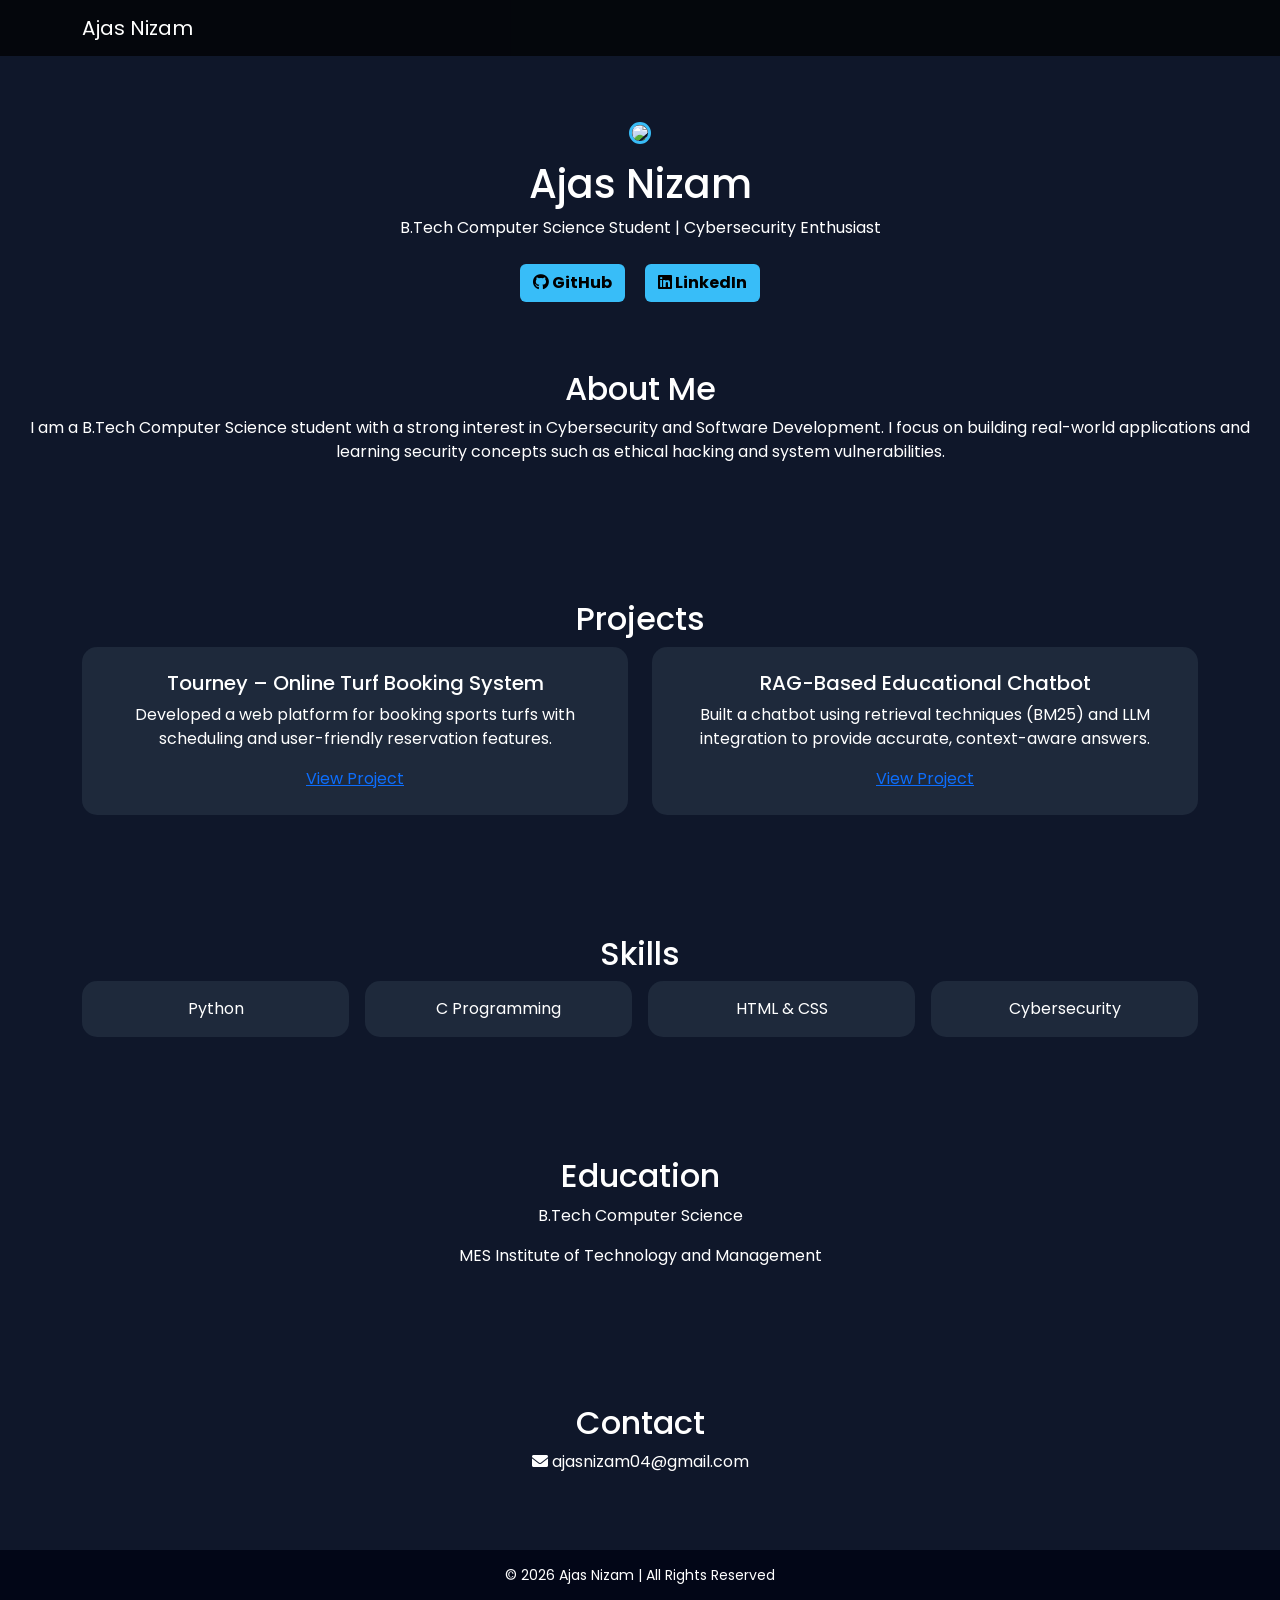
==== commit 96edc3fd: "Update index.html" ====
--- a/index.html
+++ b/index.html
@@ -1,117 +1,202 @@
-<!-- Developer : @ajas_nizam -->
-<!doctype html>
+<!DOCTYPE html>
 <html lang="en">
-
 <head>
-  <meta charset="utf-8">
-  <meta name="viewport" content="width=device-width, initial-scale=1">
-  <title>AJAS PROJECT</title>
-  <title>SOMETHING NEW</title>
-  <link href="https://cdn.jsdelivr.net/npm/bootstrap@5.2.0-beta1/dist/css/bootstrap.min.css" rel="stylesheet"
-    integrity="sha384-0evHe/X+R7YkIZDRvuzKMRqM+OrBnVFBL6DOitfPri4tjfHxaWutUpFmBp4vmVor" crossorigin="anonymous">
-  <link rel="stylesheet" href="https://maxcdn.bootstrapcdn.com/font-awesome/4.7.0/css/font-awesome.min.css">
-  <link rel="preconnect" href="https://fonts.googleapis.com">
-  <link rel="preconnect" href="https://fonts.gstatic.com" crossorigin>
-  <link href="https://fonts.googleapis.com/css2?family=Ubuntu&display=swap" rel="stylesheet">
+<meta charset="UTF-8">
+<meta name="viewport" content="width=device-width, initial-scale=1.0">
+<title>Ajas Nizam | Portfolio</title>
+
+<!-- Bootstrap -->
+<link href="https://cdn.jsdelivr.net/npm/bootstrap@5.3.0/dist/css/bootstrap.min.css" rel="stylesheet">
+
+<!-- Icons -->
+<link rel="stylesheet" href="https://cdnjs.cloudflare.com/ajax/libs/font-awesome/6.0.0/css/all.min.css">
+
+<!-- Font -->
+<link href="https://fonts.googleapis.com/css2?family=Poppins&display=swap" rel="stylesheet">
+
+<style>
+body {
+  font-family: 'Poppins', sans-serif;
+  background: #0f172a;
+  color: white;
+}
+
+/* Background Animation */
+#particles-js {
+  position: fixed;
+  width: 100%;
+  height: 100%;
+  z-index: -1;
+}
+
+/* Navbar */
+.navbar {
+  background: rgba(0,0,0,0.7);
+}
+
+/* Hero */
+.hero {
+  text-align: center;
+  padding-top: 120px;
+}
+
+.hero img {
+  width: 150px;
+  border-radius: 50%;
+  border: 3px solid #38bdf8;
+}
+
+/* Buttons */
+.btn-custom {
+  background: #38bdf8;
+  color: black;
+  font-weight: bold;
+}
+
+.btn-custom:hover {
+  background: #0ea5e9;
+}
+
+/* Sections */
+.section {
+  padding: 60px 20px;
+}
+
+/* Cards */
+.card {
+  background: #1e293b;
+  border: none;
+  border-radius: 15px;
+  color: white;
+  transition: 0.3s;
+}
+
+.card:hover {
+  transform: translateY(-8px);
+  background: #38bdf8;
+  color: black;
+}
+
+/* Footer */
+footer {
+  background: #020617;
+  text-align: center;
+  padding: 15px;
+  font-size: 14px;
+}
+</style>
 </head>
 
 <body>
-  <style>
-    * {
-      margin: 0;
-      font-weight: bold;
-      padding: 0;
-      font-family: 'Ubuntu', sans-serif;
-    }
-
-    p {
-      font-family: 'Ubuntu', sans-serif;
-
-    }
-
-    .so {
-      width: 30%;
-    }
-  </style>
-  <nav class="navbar shadow fixed-top navbar-expand-lg bg-success navbar-dark fw-bold" style="background-image: linear-gradient( 63.1deg,  rgb(0, 0, 0) 16.4%, rgb(0, 0, 0) 64.5% );
-
-">
-    <div class="container-fluid">
-      <a class="navbar-brand" href="#">
-
-        AJAS portfolio</a>
-
-      <div class="collapse navbar-collapse" id="navbarNavAltMarkup">
-        <div class="navbar-nav">
-
+
+<!-- Background Animation -->
+<div id="particles-js"></div>
+
+<!-- Navbar -->
+<nav class="navbar navbar-dark fixed-top">
+  <div class="container">
+    <span class="navbar-brand">Ajas Nizam</span>
+  </div>
+</nav>
+
+<!-- Hero -->
+<section class="hero">
+  <img src="https://avatars.githubusercontent.com/u/79577892?v=4">
+  <h1 class="mt-3">Ajas Nizam</h1>
+  <p>B.Tech Computer Science Student | Cybersecurity Enthusiast</p>
+
+  <a href="https://github.com/ajasnizam" target="_blank" class="btn btn-custom m-2">
+    <i class="fab fa-github"></i> GitHub
+  </a>
+
+  <a href="https://www.linkedin.com/in/ajas-nizam-aa9758212/" target="_blank" class="btn btn-custom m-2">
+    <i class="fab fa-linkedin"></i> LinkedIn
+  </a>
+</section>
+
+<!-- About -->
+<section class="section text-center">
+  <h2>About Me</h2>
+  <p>
+    I am a B.Tech Computer Science student with a strong interest in Cybersecurity and Software Development.
+    I focus on building real-world applications and learning security concepts such as ethical hacking and system vulnerabilities.
+  </p>
+</section>
+
+<!-- Projects -->
+<section class="section text-center">
+  <h2>Projects</h2>
+  <div class="container">
+    <div class="row g-4">
+
+      <div class="col-md-6">
+        <div class="card p-4">
+          <h5>Tourney – Online Turf Booking System</h5>
+          <p>
+            Developed a web platform for booking sports turfs with scheduling and user-friendly reservation features.
+          </p>
+          <a href="https://github.com/ajasnizam" target="_blank">View Project</a>
         </div>
       </div>
-    </div>
-  </nav>
-  <br>
-
-  <div>
-    <center><img src="https://avatars.githubusercontent.com/u/79577892?s=400&u=016134d403450fb2147d3cfdbb6b214039eba2fb&v=4"
-        style="width:200px;height:200px;border-radius:50%;margin-top:50px;"></center>
-  </div>
-
-  <div class="social" style="background-image:url('Computer-wallpaper-10365657.jpg');  
-background-attachment:fixed;
-  background-size: 100% 100%;padding:10px;">
-
-    <div class="" style="display:flex;justify-content:center;">
-      <div class="card w-50 so " style="margin:10px;">
-        <center>
-          <div class="card-body">
-            <h5 class="card-title" style="font-size:50px;text-align:center;"><i class="fa fa-telegram"
-                aria-hidden="true"></i></h5>
-            <p class="card-text">My Telegram</p>
-            <a onclick="telegram()" class="btn btn-primary fw-bolder">Visit</a>
-          </div>
-        </center>
-      </div>
-    </div>
-    <!-- section -->
-    <div class="" style="display:flex;justify-content:center;">
-      <div class="card w-50 so " style="margin:10px;">
-        <center>
-          <div class="card-body">
-            <h5 class="card-title" style="font-size:50px;text-align:center;"><i class="fa fa-instagram"
-                aria-hidden="true"></i></h5>
-            <p class="card-text">Follow me on Instagram</p>
-            <a onclick="instagram()" class="btn btn-primary fw-bolder">Visit</a>
-          </div>
-        </center>
-      </div>
-    </div>
-  <center>
-      <div style="width:100%;height:100px;">
-        <div style="height:100px;padding:30px;" class="bg-dark bg-opacity-50">
-          <p style="text-align:center;" class="text-light fw-bolder">
-            <i class="fa fa-whatsapp"></i> Whatsapp : +91 7994750776
-            <br>
-            <i class="fa fa-envelope"></i> Email : ajasnizam04@gmail.com
+
+      <div class="col-md-6">
+        <div class="card p-4">
+          <h5>RAG-Based Educational Chatbot</h5>
+          <p>
+            Built a chatbot using retrieval techniques (BM25) and LLM integration to provide accurate, context-aware answers.
           </p>
-        </div>
-        <div class="bg-dark" style="padding-top:20px;">
-          <p class="text-light" style="font-size:15px;height:40px;font-weight:100;">© 2022 ajasnizam | All Rights
-            Reserved</p>
+          <a href="https://github.com/ajasnizam" target="_blank">View Project</a>
         </div>
       </div>
-      </center>
-      <script>
-        function telegram() {
-          window.location = "https://telegram.dog/ajas_nizam";
-        }
-        function instagram() {
-          window.location = "https://instagram.com/ajas_nizam";
-
-        }
-      </script>
-      <script src="https://cdn.jsdelivr.net/npm/bootstrap@5.2.0-beta1/dist/js/bootstrap.bundle.min.js"
-        integrity="sha384-pprn3073KE6tl6bjs2QrFaJGz5/SUsLqktiwsUTF55Jfv3qYSDhgCecCxMW52nD2"
-        crossorigin="anonymous"></script>
+
+    </div>
+  </div>
+</section>
+
+<!-- Skills -->
+<section class="section text-center">
+  <h2>Skills</h2>
+  <div class="container">
+    <div class="row g-3">
+      <div class="col-md-3"><div class="card p-3">Python</div></div>
+      <div class="col-md-3"><div class="card p-3">C Programming</div></div>
+      <div class="col-md-3"><div class="card p-3">HTML & CSS</div></div>
+      <div class="col-md-3"><div class="card p-3">Cybersecurity</div></div>
+    </div>
+  </div>
+</section>
+
+<!-- Education -->
+<section class="section text-center">
+  <h2>Education</h2>
+  <p>B.Tech Computer Science</p>
+  <p>MES Institute of Technology and Management</p>
+</section>
+
+<!-- Contact -->
+<section class="section text-center">
+  <h2>Contact</h2>
+  <p><i class="fa fa-envelope"></i> ajasnizam04@gmail.com</p>
+</section>
+
+<!-- Footer -->
+<footer>
+  <p>© 2026 Ajas Nizam | All Rights Reserved</p>
+</footer>
+
+<!-- Particles JS -->
+<script src="https://cdn.jsdelivr.net/npm/particles.js"></script>
+
+<script>
+particlesJS("particles-js", {
+  "particles": {
+    "number": { "value": 50 },
+    "size": { "value": 3 },
+    "move": { "speed": 1 },
+    "line_linked": { "enable": true }
+  }
+});
+</script>
+
 </body>
-
 </html>
-<!-- Developer : @ajas_nizam -->
